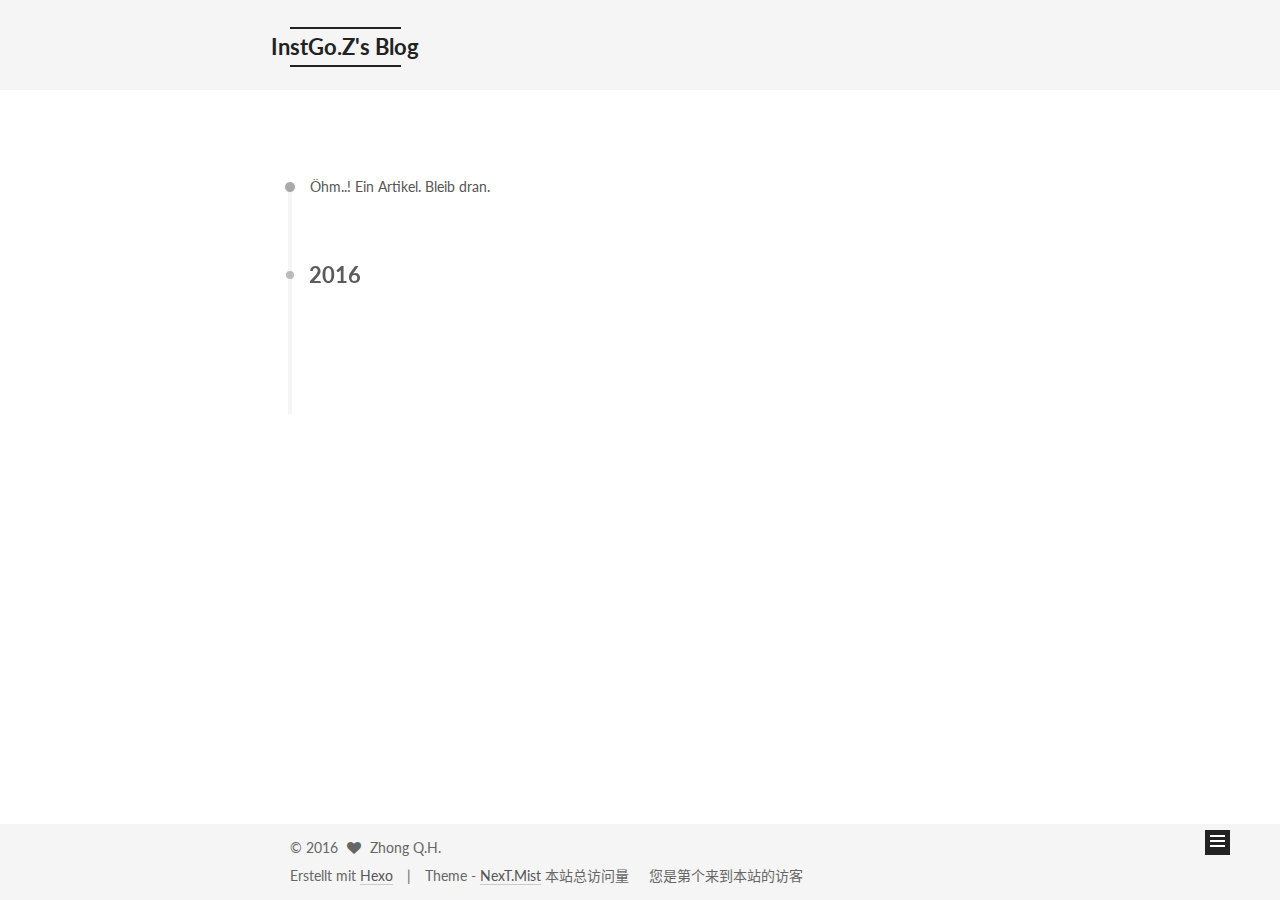
==== archives/index.html @ ba17fcc6 "Site updated: 2016-06-01 10:20:29" ====
<!doctype html>



  


<html class="theme-next mist use-motion">
<head>
  <meta charset="UTF-8"/>
<meta http-equiv="X-UA-Compatible" content="IE=edge,chrome=1" />
<meta name="viewport" content="width=device-width, initial-scale=1, maximum-scale=1"/>



<meta http-equiv="Cache-Control" content="no-transform" />
<meta http-equiv="Cache-Control" content="no-siteapp" />












  
  
  <link href="/vendors/fancybox/source/jquery.fancybox.css?v=2.1.5" rel="stylesheet" type="text/css" />




  
  
  
  

  
    
    
  

  

  

  

  

  
    
    
    <link href="//fonts.googleapis.com/css?family=Lato:300,300italic,400,400italic,700,700italic&subset=latin,latin-ext" rel="stylesheet" type="text/css">
  






<link href="/vendors/font-awesome/css/font-awesome.min.css?v=4.4.0" rel="stylesheet" type="text/css" />

<link href="/css/main.css?v=5.0.1" rel="stylesheet" type="text/css" />


  <meta name="keywords" content="Hexo, NexT" />








  <link rel="shortcut icon" type="image/x-icon" href="/favicon.ico?v=5.0.1" />






<meta name="description" content="This is a Personal Blog for Z.Q.H">
<meta property="og:type" content="website">
<meta property="og:title" content="InstGo.Z's Blog">
<meta property="og:url" content="http://yoursite.com/archives/index.html">
<meta property="og:site_name" content="InstGo.Z's Blog">
<meta property="og:description" content="This is a Personal Blog for Z.Q.H">
<meta name="twitter:card" content="summary">
<meta name="twitter:title" content="InstGo.Z's Blog">
<meta name="twitter:description" content="This is a Personal Blog for Z.Q.H">



<script type="text/javascript" id="hexo.configuration">
  var NexT = window.NexT || {};
  var CONFIG = {
    scheme: 'Mist',
    sidebar: {"position":"left","display":"post"},
    fancybox: true,
    motion: true,
    duoshuo: {
      userId: 0,
      author: 'Author'
    }
  };
</script>

  <title> Archiv | InstGo.Z's Blog </title>
</head>

<body itemscope itemtype="http://schema.org/WebPage" lang="zh-CN">

  










  
  
    
  

  <div class="container one-collumn sidebar-position-left  page-archive  ">
    <div class="headband"></div>

    <header id="header" class="header" itemscope itemtype="http://schema.org/WPHeader">
      <div class="header-inner"><div class="site-meta ">
  

  <div class="custom-logo-site-title">
    <a href="/"  class="brand" rel="start">
      <span class="logo-line-before"><i></i></span>
      <span class="site-title">InstGo.Z's Blog</span>
      <span class="logo-line-after"><i></i></span>
    </a>
  </div>
  <p class="site-subtitle">种一棵树最好是十年前,而后是现在。</p>
</div>

<div class="site-nav-toggle">
  <button>
    <span class="btn-bar"></span>
    <span class="btn-bar"></span>
    <span class="btn-bar"></span>
  </button>
</div>

<nav class="site-nav">
  

  
    <ul id="menu" class="menu">
      
        
        <li class="menu-item menu-item-home">
          <a href="/" rel="section">
            
              <i class="menu-item-icon fa fa-fw fa-home"></i> <br />
            
            Startseite
          </a>
        </li>
      
        
        <li class="menu-item menu-item-categories">
          <a href="/categories" rel="section">
            
              <i class="menu-item-icon fa fa-fw fa-th"></i> <br />
            
            Kategorien
          </a>
        </li>
      
        
        <li class="menu-item menu-item-archives">
          <a href="/archives" rel="section">
            
              <i class="menu-item-icon fa fa-fw fa-archive"></i> <br />
            
            Archiv
          </a>
        </li>
      
        
        <li class="menu-item menu-item-tags">
          <a href="/tags" rel="section">
            
              <i class="menu-item-icon fa fa-fw fa-tags"></i> <br />
            
            Tags
          </a>
        </li>
      

      
    </ul>
  

  
</nav>

 </div>
    </header>

    <main id="main" class="main">
      <div class="main-inner">
        <div class="content-wrap">
          <div id="content" class="content">
            

  <section id="posts" class="posts-collapse">
    <span class="archive-move-on"></span>

    <span class="archive-page-counter">
      
      
      
        
      
      Öhm..! Ein Artikel. Bleib dran.
    </span>

    

      
      
      

      
        
        <div class="collection-title">
          <h2 class="archive-year motion-element" id="archive-year-2016">2016</h2>
        </div>
      
      

      

  <article class="post post-type-normal" itemscope itemtype="http://schema.org/Article">
    <header class="post-header">

      <h1 class="post-title">
        
            <a class="post-title-link" href="/2016/05/31/hello-world/" itemprop="url">
              
                <span itemprop="name">Hello World</span>
              
            </a>
        
      </h1>

      <div class="post-meta">
        <time class="post-time" itemprop="dateCreated"
              datetime="2016-05-31T16:52:48+08:00"
              content="2016-05-31" >
          05-31
        </time>
      </div>

    </header>
  </article>



    

  </section>

  



          </div>
          


          

        </div>
        
          
  
  <div class="sidebar-toggle">
    <div class="sidebar-toggle-line-wrap">
      <span class="sidebar-toggle-line sidebar-toggle-line-first"></span>
      <span class="sidebar-toggle-line sidebar-toggle-line-middle"></span>
      <span class="sidebar-toggle-line sidebar-toggle-line-last"></span>
    </div>
  </div>

  <aside id="sidebar" class="sidebar">
    <div class="sidebar-inner">

      

      

      <section class="site-overview sidebar-panel  sidebar-panel-active ">
        <div class="site-author motion-element" itemprop="author" itemscope itemtype="http://schema.org/Person">
          <img class="site-author-image" itemprop="image"
               src="/images/avatar.jpg"
               alt="Zhong Q.H." />
          <p class="site-author-name" itemprop="name">Zhong Q.H.</p>
          <p class="site-description motion-element" itemprop="description">This is a Personal Blog for Z.Q.H</p>
        </div>
        <nav class="site-state motion-element">
          <div class="site-state-item site-state-posts">
            <a href="/archives">
              <span class="site-state-item-count">1</span>
              <span class="site-state-item-name">Artikel</span>
            </a>
          </div>

          

          

        </nav>

        

        <div class="links-of-author motion-element">
          
        </div>

        
        

        
        

      </section>

      

    </div>
  </aside>


        
      </div>
    </main>

    <footer id="footer" class="footer">
      <div class="footer-inner">
        <div class="copyright" >
  
  &copy; 
  <span itemprop="copyrightYear">2016</span>
  <span class="with-love">
    <i class="fa fa-heart"></i>
  </span>
  <span class="author" itemprop="copyrightHolder">Zhong Q.H.</span>
</div>

<div class="powered-by">
  Erstellt mit  <a class="theme-link" href="http://hexo.io">Hexo</a>
</div>

<div class="theme-info">
  Theme -
  <a class="theme-link" href="https://github.com/iissnan/hexo-theme-next">
    NexT.Mist
  </a>
</div>

<script async src="https://dn-lbstatics.qbox.me/busuanzi/2.3/busuanzi.pure.mini.js">
</script>

本站总访问量 <span id="busuanzi_value_site_pv"></span> &nbsp&nbsp&nbsp
您是第<span id="busuanzi_value_site_uv"></span>个来到本站的访客

        

        
      </div>
    </footer>

    <div class="back-to-top">
      <i class="fa fa-arrow-up"></i>
    </div>
  </div>

  

<script type="text/javascript">
  if (Object.prototype.toString.call(window.Promise) !== '[object Function]') {
    window.Promise = null;
  }
</script>









  



  
  <script type="text/javascript" src="/vendors/jquery/index.js?v=2.1.3"></script>

  
  <script type="text/javascript" src="/vendors/fastclick/lib/fastclick.min.js?v=1.0.6"></script>

  
  <script type="text/javascript" src="/vendors/jquery_lazyload/jquery.lazyload.js?v=1.9.7"></script>

  
  <script type="text/javascript" src="/vendors/velocity/velocity.min.js?v=1.2.1"></script>

  
  <script type="text/javascript" src="/vendors/velocity/velocity.ui.min.js?v=1.2.1"></script>

  
  <script type="text/javascript" src="/vendors/fancybox/source/jquery.fancybox.pack.js?v=2.1.5"></script>


  


  <script type="text/javascript" src="/js/src/utils.js?v=5.0.1"></script>

  <script type="text/javascript" src="/js/src/motion.js?v=5.0.1"></script>



  
  

  
  
    <script type="text/javascript" id="motion.page.archive">
      $('.archive-year').velocity('transition.slideLeftIn');
    </script>
  


  


  <script type="text/javascript" src="/js/src/bootstrap.js?v=5.0.1"></script>



  

  
    
  

  <script type="text/javascript">
    var duoshuoQuery = {short_name:"instgoz"};
    (function() {
      var ds = document.createElement('script');
      ds.type = 'text/javascript';ds.async = true;
      ds.id = 'duoshuo-script';
      ds.src = (document.location.protocol == 'https:' ? 'https:' : 'http:') + '//static.duoshuo.com/embed.js';
      ds.charset = 'UTF-8';
      (document.getElementsByTagName('head')[0]
      || document.getElementsByTagName('body')[0]).appendChild(ds);
    })();
  </script>

  
    
  






  
  
  

  

  

</body>
</html>
---- css/main.css ----
/* normalize.css v3.0.2 | MIT License | git.io/normalize */
html {
  font-family: sans-serif; /* 1 */
  -ms-text-size-adjust: 100%; /* 2 */
  -webkit-text-size-adjust: 100%; /* 2 */
}
body {
  margin: 0;
}
article,
aside,
details,
figcaption,
figure,
footer,
header,
hgroup,
main,
menu,
nav,
section,
summary {
  display: block;
}
audio,
canvas,
progress,
video {
  display: inline-block; /* 1 */
  vertical-align: baseline; /* 2 */
}
audio:not([controls]) {
  display: none;
  height: 0;
}
[hidden],
template {
  display: none;
}
a {
  background-color: transparent;
}
a:active,
a:hover {
  outline: 0;
}
abbr[title] {
  border-bottom: 1px dotted;
}
b,
strong {
  font-weight: bold;
}
dfn {
  font-style: italic;
}
h1 {
  font-size: 2em;
  margin: 0.67em 0;
}
mark {
  background: #ff0;
  color: #000;
}
small {
  font-size: 80%;
}
sub,
sup {
  font-size: 75%;
  line-height: 0;
  position: relative;
  vertical-align: baseline;
}
sup {
  top: -0.5em;
}
sub {
  bottom: -0.25em;
}
img {
  border: 0;
}
svg:not(:root) {
  overflow: hidden;
}
figure {
  margin: 1em 40px;
}
hr {
  -moz-box-sizing: content-box;
  box-sizing: content-box;
  height: 0;
}
pre {
  overflow: auto;
}
code,
kbd,
pre,
samp {
  font-family: monospace, monospace;
  font-size: 1em;
}
button,
input,
optgroup,
select,
textarea {
  color: inherit; /* 1 */
  font: inherit; /* 2 */
  margin: 0; /* 3 */
}
button {
  overflow: visible;
}
button,
select {
  text-transform: none;
}
button,
html input[type="button"],
input[type="reset"],
input[type="submit"] {
  -webkit-appearance: button; /* 2 */
  cursor: pointer; /* 3 */
}
button[disabled],
html input[disabled] {
  cursor: default;
}
button::-moz-focus-inner,
input::-moz-focus-inner {
  border: 0;
  padding: 0;
}
input {
  line-height: normal;
}
input[type="checkbox"],
input[type="radio"] {
  box-sizing: border-box; /* 1 */
  padding: 0; /* 2 */
}
input[type="number"]::-webkit-inner-spin-button,
input[type="number"]::-webkit-outer-spin-button {
  height: auto;
}
input[type="search"] {
  -webkit-appearance: textfield; /* 1 */
  -moz-box-sizing: content-box;
  -webkit-box-sizing: content-box; /* 2 */
  box-sizing: content-box;
}
input[type="search"]::-webkit-search-cancel-button,
input[type="search"]::-webkit-search-decoration {
  -webkit-appearance: none;
}
fieldset {
  border: 1px solid #c0c0c0;
  margin: 0 2px;
  padding: 0.35em 0.625em 0.75em;
}
legend {
  border: 0; /* 1 */
  padding: 0; /* 2 */
}
textarea {
  overflow: auto;
}
optgroup {
  font-weight: bold;
}
table {
  border-collapse: collapse;
  border-spacing: 0;
}
td,
th {
  padding: 0;
}
::selection {
  background: #262a30;
  color: #fff;
}
body {
  position: relative;
  font-family: 'Lato', "PingFang SC", "Microsoft YaHei", sans-serif;
  font-size: 14px;
  line-height: 2;
  color: #555;
  background: #fff;
}
@media (max-width: 767px) {
  body {
    padding-right: 0 !important;
  }
}
@media (min-width: 768px) and (max-width: 991px) {
  body {
    padding-right: 0 !important;
  }
}
@media (min-width: 1600px) {
  body {
    font-size: 16px;
  }
}
h1,
h2,
h3,
h4,
h5,
h6 {
  margin: 0;
  padding: 0;
  font-weight: bold;
  line-height: 1.5;
  font-family: 'Lato', "PingFang SC", "Microsoft YaHei", sans-serif;
}
h2,
h3,
h4,
h5,
h6 {
  margin: 20px 0 15px;
}
h1 {
  font-size: 24px;
}
@media (max-width: 767px) {
  h1 {
    font-size: 20px;
  }
}
h2 {
  font-size: 22px;
}
@media (max-width: 767px) {
  h2 {
    font-size: 18px;
  }
}
h3 {
  font-size: 20px;
}
@media (max-width: 767px) {
  h3 {
    font-size: 16px;
  }
}
h4 {
  font-size: 18px;
}
@media (max-width: 767px) {
  h4 {
    font-size: 14px;
  }
}
h5 {
  font-size: 16px;
}
@media (max-width: 767px) {
  h5 {
    font-size: 12px;
  }
}
h6 {
  font-size: 14px;
}
@media (max-width: 767px) {
  h6 {
    font-size: 10px;
  }
}
p {
  margin: 0 0 25px 0;
}
a {
  color: #555;
  text-decoration: none;
  border-bottom: 1px solid #999;
  word-wrap: break-word;
}
a:hover {
  color: #222;
  border-bottom-color: #222;
}
ul {
  list-style: none;
}
blockquote {
  margin: 0;
  padding: 0;
}
img {
  display: block;
  margin: auto;
  max-width: 100%;
  height: auto;
}
hr {
  margin: 40px 0;
  height: 3px;
  border: none;
  background-color: #ddd;
  background-image: repeating-linear-gradient(-45deg, #fff, #fff 4px, transparent 4px, transparent 8px);
}
blockquote {
  padding: 0 15px;
  color: #666;
  border-left: 4px solid #ddd;
}
blockquote cite::before {
  content: "-";
  padding: 0 5px;
}
dt {
  font-weight: 700;
}
dd {
  margin: 0;
  padding: 0;
}
.text-left {
  text-align: left;
}
.text-center {
  text-align: center;
}
.text-right {
  text-align: right;
}
.text-justify {
  text-align: justify;
}
.text-nowrap {
  white-space: nowrap;
}
.text-lowercase {
  text-transform: lowercase;
}
.text-uppercase {
  text-transform: uppercase;
}
.text-capitalize {
  text-transform: capitalize;
}
.center-block {
  display: block;
  margin-left: auto;
  margin-right: auto;
}
.clearfix:before,
.clearfix:after {
  content: " ";
  display: table;
}
.clearfix:after {
  clear: both;
}
.pullquote {
  width: 45%;
}
.pullquote.left {
  float: left;
  margin-left: 5px;
  margin-right: 10px;
}
.pullquote.right {
  float: right;
  margin-left: 10px;
  margin-right: 5px;
}
.affix.affix.affix {
  position: fixed;
}
.translation {
  margin-top: -20px;
  font-size: 14px;
  color: #999;
}
.scrollbar-measure {
  width: 100px;
  height: 100px;
  overflow: scroll;
  position: absolute;
  top: -9999px;
}
.use-motion .motion-element {
  opacity: 0;
}
#local-search-input {
  padding: 3px;
  border: none;
  text-indent: 14px;
  border-radius: 0;
  width: 140px;
  outline: none;
  border-bottom: 1px solid #999;
  background: inherit;
  opacity: 0.5;
}
#local-search-input:focus {
  opacity: 1;
}
.search-icon {
  position: absolute;
  top: 9px;
}
table {
  margin: 20px 0;
  width: 100%;
  border-collapse: collapse;
  border-spacing: 0;
  border: 1px solid #ddd;
  font-size: 14px;
  table-layout: fixed;
  word-wrap: break-all;
}
table>tbody>tr:nth-of-type(odd) {
  background-color: #f9f9f9;
}
table>tbody>tr:hover {
  background-color: #f5f5f5;
}
caption,
th,
td {
  padding: 8px;
  text-align: left;
  vertical-align: middle;
  font-weight: normal;
}
th,
td {
  border-bottom: 3px solid #ddd;
  border-right: 1px solid #eee;
}
th {
  padding-bottom: 10px;
  font-weight: 700;
}
td {
  border-bottom-width: 1px;
}
html,
body {
  height: 100%;
}
.container {
  position: relative;
  min-height: 100%;
}
.header-inner {
  margin: 0 auto;
  padding: 100px 0 70px;
  width: 700px;
}
@media (min-width: 1600px) {
  .container .header-inner {
    width: 900px;
  }
}
.main {
  padding-bottom: 150px;
}
.main-inner {
  margin: 0 auto;
  width: 700px;
}
@media (min-width: 1600px) {
  .container .main-inner {
    width: 900px;
  }
}
.footer {
  position: absolute;
  left: 0;
  bottom: 0;
  width: 100%;
  min-height: 50px;
}
.footer-inner {
  box-sizing: border-box;
  margin: 20px auto;
  width: 700px;
}
@media (min-width: 1600px) {
  .container .footer-inner {
    width: 900px;
  }
}
pre,
.highlight {
  overflow: auto;
  margin: 20px 0;
  padding: 15px;
  font-size: 13px;
  color: #4d4d4c;
  background: #f7f7f7;
  line-height: 1.6;
}
pre,
code {
  font-family: consolas, Menlo, "PingFang SC", "Microsoft YaHei", monospace;
}
code {
  padding: 2px 4px;
  word-break: break-all;
  color: #555;
  background: #eee;
  border-radius: 4px;
  font-size: 13px;
}
pre code {
  padding: 0;
  color: #4d4d4c;
  background: none;
  text-shadow: none;
}
.highlight pre {
  border: none;
  margin: 0;
  padding: 1px;
}
.highlight table {
  margin: 0;
  width: auto;
  border: none;
}
.highlight td {
  border: none;
  padding: 0;
}
.highlight figcaption {
  font-size: 1em;
  color: #4d4d4c;
  line-height: 1em;
  margin-bottom: 1em;
}
.highlight figcaption:before,
.highlight figcaption:after {
  content: " ";
  display: table;
}
.highlight figcaption:after {
  clear: both;
}
.highlight figcaption a {
  float: right;
  color: #4d4d4c;
}
.highlight figcaption a:hover {
  border-bottom-color: #4d4d4c;
}
.highlight .gutter pre {
  color: #666;
  text-align: right;
  padding-right: 20px;
}
.highlight .line {
  height: 20px;
}
.gist table {
  width: auto;
}
.gist table td {
  border: none;
}
pre .comment {
  color: #8e908c;
}
pre .variable,
pre .attribute,
pre .tag,
pre .regexp,
pre .ruby .constant,
pre .xml .tag .title,
pre .xml .pi,
pre .xml .doctype,
pre .html .doctype,
pre .css .id,
pre .css .class,
pre .css .pseudo {
  color: #c82829;
}
pre .number,
pre .preprocessor,
pre .built_in,
pre .literal,
pre .params,
pre .constant,
pre .command {
  color: #f5871f;
}
pre .ruby .class .title,
pre .css .rules .attribute,
pre .string,
pre .value,
pre .inheritance,
pre .header,
pre .ruby .symbol,
pre .xml .cdata,
pre .special,
pre .number,
pre .formula {
  color: #718c00;
}
pre .title,
pre .css .hexcolor {
  color: #3e999f;
}
pre .function,
pre .python .decorator,
pre .python .title,
pre .ruby .function .title,
pre .ruby .title .keyword,
pre .perl .sub,
pre .javascript .title,
pre .coffeescript .title {
  color: #4271ae;
}
pre .keyword,
pre .javascript .function {
  color: #8959a8;
}
.full-image.full-image.full-image {
  border: none;
  max-width: 100%;
  width: auto;
  margin: 20px auto;
}
@media (min-width: 992px) {
  .full-image.full-image.full-image {
    max-width: none;
    width: 126%;
    margin: 0 -13%;
  }
}
.blockquote-center,
.page-home .post-type-quote blockquote,
.page-post-detail .post-type-quote blockquote {
  position: relative;
  margin: 40px 0;
  padding: 0;
  border-left: none;
  text-align: center;
}
.blockquote-center::before,
.page-home .post-type-quote blockquote::before,
.page-post-detail .post-type-quote blockquote::before,
.blockquote-center::after,
.page-home .post-type-quote blockquote::after,
.page-post-detail .post-type-quote blockquote::after {
  position: absolute;
  content: ' ';
  display: block;
  width: 100%;
  height: 24px;
  opacity: 0.2;
  background-repeat: no-repeat;
  background-position: 0 -6px;
  background-size: 22px 22px;
}
.blockquote-center::before,
.page-home .post-type-quote blockquote::before,
.page-post-detail .post-type-quote blockquote::before {
  top: -20px;
  background-image: url("../images/quote-l.svg");
  border-top: 1px solid #ccc;
}
.blockquote-center::after,
.page-home .post-type-quote blockquote::after,
.page-post-detail .post-type-quote blockquote::after {
  bottom: -20px;
  background-image: url("../images/quote-r.svg");
  border-bottom: 1px solid #ccc;
  background-position: 100% 8px;
}
.blockquote-center p,
.page-home .post-type-quote blockquote p,
.page-post-detail .post-type-quote blockquote p,
.blockquote-center div,
.page-home .post-type-quote blockquote div,
.page-post-detail .post-type-quote blockquote div {
  text-align: center;
}
.post .post-body .group-picture img {
  box-sizing: border-box;
  padding: 0 3px;
  border: none;
}
.post .group-picture-row {
  overflow: hidden;
  margin-top: 6px;
}
.post .group-picture-row:first-child {
  margin-top: 0;
}
.post .group-picture-column {
  float: left;
}
.page-post-detail .post-body .group-picture-column {
  float: none;
  margin-top: 10px;
  width: auto !important;
}
.page-post-detail .post-body .group-picture-column img {
  margin: 0 auto;
}
.page-archive .group-picture-container {
  overflow: hidden;
}
.page-archive .group-picture-row {
  float: left;
}
.page-archive .group-picture-row:first-child {
  margin-top: 6px;
}
.page-archive .group-picture-column {
  max-width: 150px;
  max-height: 150px;
}
.btn {
  display: inline-block;
  padding: 0 20px;
  font-size: 14px;
  color: #fff;
  background: #222;
  border: 2px solid #222;
  text-decoration: none;
  border-radius: 0;
  transition-property: background-color;
  transition-duration: 0.2s;
  transition-timing-function: ease-in-out;
  transition-delay: 0s;
}
.btn:hover,
.post-more-link .btn:hover {
  border-color: #222;
  color: #222;
  background: #fff;
}
.btn-bar {
  display: block;
  width: 22px;
  height: 2px;
  background: #555;
  border-radius: 1px;
}
.btn-bar+.btn-bar {
  margin-top: 4px;
}
.pagination {
  margin: 120px 0 40px;
  text-align: center;
  border-top: 1px solid #eee;
}
.page-number-basic,
.pagination .prev,
.pagination .next,
.pagination .page-number,
.pagination .space {
  display: inline-block;
  position: relative;
  top: -1px;
  margin: 0 10px;
  padding: 0 10px;
  line-height: 30px;
}
@media (max-width: 767px) {
  .page-number-basic,
  .pagination .prev,
  .pagination .next,
  .pagination .page-number,
  .pagination .space {
    margin: 0 5px;
  }
}
.pagination .prev,
.pagination .next,
.pagination .page-number {
  border-bottom: 0;
  border-top: 1px solid #eee;
  transition-property: border-color;
  transition-duration: 0.2s;
  transition-timing-function: ease-in-out;
  transition-delay: 0s;
}
.pagination .prev:hover,
.pagination .next:hover,
.pagination .page-number:hover {
  border-top-color: #222;
}
.pagination .space {
  padding: 0;
  margin: 0;
}
.pagination .prev {
  margin-left: 0;
}
.pagination .next {
  margin-right: 0;
}
.pagination .page-number.current {
  color: #fff;
  background: #ccc;
  border-top-color: #ccc;
}
@media (max-width: 767px) {
  .pagination {
    border-top: none;
  }
  .pagination .prev,
  .pagination .next,
  .pagination .page-number {
    margin-bottom: 10px;
    border-top: 0;
    border-bottom: 1px solid #eee;
  }
  .pagination .prev:hover,
  .pagination .next:hover,
  .pagination .page-number:hover {
    border-bottom-color: #222;
  }
}
.comments {
  margin: 60px 20px 0;
}
.tag-cloud {
  text-align: center;
}
.tag-cloud a {
  display: inline-block;
  margin: 10px;
}
.back-to-top {
  box-sizing: border-box;
  position: fixed;
  bottom: -100px;
  right: 50px;
  z-index: 1050;
  padding: 0 6px;
  width: 25px;
  background: #222;
  font-size: 12px;
  opacity: 1;
  color: #fff;
  cursor: pointer;
  text-align: center;
  -webkit-transform: translateZ(0);
  transition-property: bottom;
  transition-duration: 0.2s;
  transition-timing-function: ease-in-out;
  transition-delay: 0s;
}
@media (max-width: 767px) {
  .back-to-top {
    display: none;
  }
}
@media (min-width: 768px) and (max-width: 991px) {
  .back-to-top {
    display: none;
  }
}
.back-to-top.back-to-top-on {
  bottom: 19px;
}
.header {
  background: #fff;
}
.header-inner {
  position: relative;
}
.headband {
  height: 3px;
  background: #222;
}
.site-meta {
  margin: 0;
  text-align: left;
}
@media (max-width: 767px) {
  .site-meta {
    text-align: center;
  }
}
.brand {
  position: relative;
  display: inline-block;
  padding: 0 40px;
  color: #222;
  background: #222;
  border-bottom: none;
}
.brand:hover {
  color: #222;
}
.logo {
  display: inline-block;
  margin-right: 5px;
  line-height: 36px;
  vertical-align: top;
}
.site-title {
  display: inline-block;
  vertical-align: top;
  line-height: 36px;
  font-size: 20px;
  font-weight: normal;
  font-family: 'Lato', "PingFang SC", "Microsoft YaHei", sans-serif;
}
.site-subtitle {
  margin-top: 10px;
  font-size: 13px;
  color: #999;
}
.use-motion .brand {
  opacity: 0;
}
.use-motion .logo,
.use-motion .site-title,
.use-motion .site-subtitle {
  opacity: 0;
  position: relative;
  top: -10px;
}
.site-nav-toggle {
  display: none;
  position: absolute;
  top: 10px;
  left: 10px;
}
@media (max-width: 767px) {
  .site-nav-toggle {
    display: block;
  }
}
.site-nav-toggle button {
  margin-top: 2px;
  padding: 9px 10px;
  background: transparent;
  border: none;
}
@media (max-width: 767px) {
  .site-nav {
    display: none;
    margin: 0 -10px;
    padding: 0 10px;
    clear: both;
    border-top: 1px solid #ddd;
  }
}
@media (min-width: 768px) and (max-width: 991px) {
  .site-nav {
    display: block !important;
  }
}
@media (min-width: 992px) {
  .site-nav {
    display: block !important;
  }
}
.menu {
  margin-top: 20px;
  padding-left: 0;
  text-align: center;
}
.menu .menu-item {
  display: inline-block;
  margin: 0 10px;
}
@media screen and (max-width: 767px) {
  .menu .menu-item {
    margin-top: 10px;
  }
}
.menu .menu-item a {
  display: block;
  font-size: 13px;
  text-transform: capitalize;
  line-height: inherit;
  border-bottom: 1px solid transparent;
  transition-property: border-color;
  transition-duration: 0.2s;
  transition-timing-function: ease-in-out;
  transition-delay: 0s;
}
.menu .menu-item a:hover {
  border-bottom-color: #222;
}
.menu .menu-item .fa {
  margin-right: 5px;
}
.use-motion .menu-item {
  opacity: 0;
}
.post-body {
  font-family: 'Lato', "PingFang SC", "Microsoft YaHei", sans-serif;
}
@media (max-width: 767px) {
  .post-body {
    word-break: break-word;
  }
}
.post-body .fancybox img {
  display: block !important;
  margin: 0 auto;
  cursor: pointer;
  cursor: zoom-in;
  cursor: -webkit-zoom-in;
}
.post-body .image-caption,
.post-body .figure .caption {
  margin: 10px auto 15px;
  text-align: center;
  font-size: 14px;
  color: #999;
  font-weight: bold;
  line-height: 1;
}
.post-sticky-flag {
  display: inline-block;
  font-size: 16px;
  -ms-transform: rotate(30deg);
  -webkit-transform: rotate(30deg);
  -moz-transform: rotate(30deg);
  -ms-transform: rotate(30deg);
  -o-transform: rotate(30deg);
  transform: rotate(30deg);
}
.posts-expand {
  padding-top: 40px;
}
@media (max-width: 767px) {
  .posts-expand {
    margin: 0 20px;
  }
  .post-body pre,
  .post-body .highlight {
    padding: 10px;
  }
  .post-body pre .gutter pre,
  .post-body .highlight .gutter pre {
    padding-right: 10px;
  }
}
@media (min-width: 992px) {
  .posts-expand .post-body {
    text-align: justify;
  }
}
.posts-expand .post-body h2,
.posts-expand .post-body h3,
.posts-expand .post-body h4,
.posts-expand .post-body h5,
.posts-expand .post-body h6 {
  padding-top: 10px;
}
.posts-expand .post-body h2 .header-anchor,
.posts-expand .post-body h3 .header-anchor,
.posts-expand .post-body h4 .header-anchor,
.posts-expand .post-body h5 .header-anchor,
.posts-expand .post-body h6 .header-anchor {
  float: right;
  margin-left: 10px;
  color: #ccc;
  border-bottom-style: none;
  visibility: hidden;
}
.posts-expand .post-body h2 .header-anchor:hover,
.posts-expand .post-body h3 .header-anchor:hover,
.posts-expand .post-body h4 .header-anchor:hover,
.posts-expand .post-body h5 .header-anchor:hover,
.posts-expand .post-body h6 .header-anchor:hover {
  color: inherit;
}
.posts-expand .post-body h2:hover .header-anchor,
.posts-expand .post-body h3:hover .header-anchor,
.posts-expand .post-body h4:hover .header-anchor,
.posts-expand .post-body h5:hover .header-anchor,
.posts-expand .post-body h6:hover .header-anchor {
  visibility: visible;
}
.posts-expand .post-body ul li {
  list-style: circle;
}
.posts-expand .post-body img {
  box-sizing: border-box;
  margin: auto;
  padding: 3px;
  border: 1px solid #ddd;
}
.posts-expand .fancybox img {
  margin: 0 auto;
}
@media (max-width: 767px) {
  .posts-collapse {
    margin: 0 20px;
  }
  .posts-collapse .post-title,
  .posts-collapse .post-meta {
    display: block;
    width: auto;
    text-align: left;
  }
}
.posts-collapse {
  position: relative;
  z-index: 1010;
  margin-left: 0;
}
.posts-collapse::after {
  content: " ";
  position: absolute;
  top: 20px;
  left: 0;
  margin-left: -2px;
  width: 4px;
  height: 100%;
  background: #f5f5f5;
  z-index: -1;
}
@media (max-width: 767px) {
  .posts-collapse {
    margin: 0 20px;
  }
}
.posts-collapse .collection-title {
  position: relative;
  margin: 60px 0;
}
.posts-collapse .collection-title h2 {
  margin-left: 20px;
}
.posts-collapse .collection-title small {
  color: #bbb;
}
.posts-collapse .collection-title::before {
  content: " ";
  position: absolute;
  left: 0;
  top: 50%;
  margin-left: -4px;
  margin-top: -4px;
  width: 8px;
  height: 8px;
  background: #bbb;
  border-radius: 50%;
}
.posts-collapse .post {
  margin: 30px 0;
}
.posts-collapse .post-header {
  position: relative;
  transition-duration: 0.2s;
  transition-timing-function: ease-in-out;
  transition-delay: 0s;
  transition-property: border;
  border-bottom: 1px dashed #ccc;
}
.posts-collapse .post-header::before {
  content: " ";
  position: absolute;
  left: 0;
  top: 12px;
  width: 6px;
  height: 6px;
  margin-left: -4px;
  background: #bbb;
  border-radius: 50%;
  border: 1px solid #fff;
  transition-duration: 0.2s;
  transition-timing-function: ease-in-out;
  transition-delay: 0s;
  transition-property: background;
}
.posts-collapse .post-header:hover {
  border-bottom-color: #666;
}
.posts-collapse .post-header:hover::before {
  background: #222;
}
.posts-collapse .post-meta {
  position: absolute;
  font-size: 12px;
  left: 20px;
  top: 5px;
}
.posts-collapse .post-comments-count {
  display: none;
}
.posts-collapse .post-title {
  margin-left: 60px;
  font-size: 16px;
  font-weight: normal;
  line-height: inherit;
}
.posts-collapse .post-title::after {
  margin-left: 3px;
  opacity: 0.6;
}
.posts-collapse .post-title a {
  color: #666;
  border-bottom: none;
}
.page-home .post-type-quote .post-header,
.page-post-detail .post-type-quote .post-header,
.page-home .post-type-quote .post-tags,
.page-post-detail .post-type-quote .post-tags {
  display: none;
}
.posts-expand .post-title {
  font-size: 26px;
  text-align: center;
  word-break: break-word;
  font-weight: 400;
}
@media (max-width: 767px) {
  .posts-expand .post-title {
    font-size: 22px;
  }
}
.posts-expand .post-title-link {
  display: inline-block;
  position: relative;
  color: #555;
  border-bottom: none;
  line-height: 1.2;
  vertical-align: top;
}
.posts-expand .post-title-link::before {
  content: "";
  position: absolute;
  width: 100%;
  height: 2px;
  bottom: 0;
  left: 0;
  background-color: #000;
  visibility: hidden;
  -webkit-transform: scaleX(0);
  -moz-transform: scaleX(0);
  -ms-transform: scaleX(0);
  -o-transform: scaleX(0);
  transform: scaleX(0);
  transition-duration: 0.2s;
  transition-timing-function: ease-in-out;
  transition-delay: 0s;
}
.posts-expand .post-title-link:hover::before {
  visibility: visible;
  -webkit-transform: scaleX(1);
  -moz-transform: scaleX(1);
  -ms-transform: scaleX(1);
  -o-transform: scaleX(1);
  transform: scaleX(1);
}
.posts-expand .post-title-link .fa {
  font-size: 16px;
}
.posts-expand .post-meta {
  margin: 3px 0 60px 0;
  color: #999;
  font-family: 'Lato', "PingFang SC", "Microsoft YaHei", sans-serif;
  font-size: 12px;
  text-align: center;
}
.posts-expand .post-meta .post-category-list {
  display: inline-block;
  margin: 0;
  padding: 3px;
}
.posts-expand .post-meta .post-category-list-link {
  color: #999;
}
.post-meta-item-icon {
  display: none;
  margin-right: 3px;
}
@media (min-width: 768px) and (max-width: 991px) {
  .post-meta-item-icon {
    display: inline-block;
  }
}
@media (max-width: 767px) {
  .post-meta-item-icon {
    display: inline-block;
  }
}
@media (min-width: 768px) and (max-width: 991px) {
  .post-meta-item-text {
    display: none;
  }
}
@media (max-width: 767px) {
  .post-meta-item-text {
    display: none;
  }
}
@media (max-width: 767px) {
  .posts-expand .post-comments-count {
    display: none;
  }
}
.post-more-link {
  margin-top: 50px;
}
.post-more-link .btn {
  color: #555;
  font-size: 14px;
  background: transparent;
  border-radius: 0;
  line-height: 2;
}
.posts-expand .post-tags {
  margin-top: 40px;
  text-align: center;
}
.posts-expand .post-tags a {
  display: inline-block;
  margin-right: 10px;
  font-size: 13px;
}
.post-nav {
  overflow: hidden;
  margin-top: 60px;
  padding: 10px;
  white-space: nowrap;
  border-top: 1px solid #eee;
}
.post-nav-item {
  display: inline-block;
  width: 50%;
  white-space: normal;
}
.post-nav-item a {
  position: relative;
  display: inline-block;
  line-height: 25px;
  font-size: 14px;
  color: #555;
  border-bottom: none;
}
.post-nav-item a:hover {
  color: #222;
  border-bottom: none;
}
.post-nav-item a:active {
  top: 2px;
}
.post-nav-item a i {
  font-size: 12px;
}
.post-nav-prev {
  text-align: right;
}
.posts-expand .post-eof {
  display: block;
  margin: 80px auto 60px;
  width: 8%;
  height: 1px;
  background: #ccc;
  text-align: center;
}
.post:last-child .post-eof.post-eof.post-eof {
  display: none;
}
.post-gallery {
  display: table;
  table-layout: fixed;
  width: 100%;
  border-collapse: separate;
}
.post-gallery-row {
  display: table-row;
}
.post-gallery .post-gallery-img {
  display: table-cell;
  text-align: center;
  vertical-align: middle;
  border: none;
}
.post-gallery .post-gallery-img img {
  max-width: 100%;
  max-height: 100%;
  border: none;
}
.fancybox-close,
.fancybox-close:hover {
  border: none;
}
.sidebar {
  position: fixed;
  right: 0;
  top: 0;
  bottom: 0;
  width: 0;
  z-index: 1040;
  box-shadow: inset 0 2px 6px #000;
  background: #222;
  -webkit-transform: translateZ(0);
}
.sidebar a {
  color: #999;
  border-bottom-color: #555;
}
.sidebar a:hover {
  color: #eee;
}
@media (min-width: 768px) and (max-width: 991px) {
  .sidebar {
    display: none !important;
  }
}
@media (max-width: 767px) {
  .sidebar {
    display: none !important;
  }
}
.sidebar-inner {
  position: relative;
  padding: 20px 10px;
  color: #999;
  text-align: center;
}
.sidebar-toggle {
  position: fixed;
  right: 50px;
  bottom: 45px;
  width: 15px;
  height: 15px;
  padding: 5px;
  background: #222;
  line-height: 0;
  z-index: 1050;
  cursor: pointer;
  -webkit-transform: translateZ(0);
}
@media (min-width: 768px) and (max-width: 991px) {
  .sidebar-toggle {
    display: none;
  }
}
@media (max-width: 767px) {
  .sidebar-toggle {
    display: none;
  }
}
.sidebar-toggle-line {
  position: relative;
  display: inline-block;
  vertical-align: top;
  height: 2px;
  width: 100%;
  background: #fff;
  margin-top: 3px;
}
.sidebar-toggle-line:first-child {
  margin-top: 0;
}
.site-author-image {
  display: block;
  margin: 0 auto;
  padding: 2px;
  max-width: 96px;
  height: auto;
  border: 2px solid #333;
}
.site-author-name {
  margin: 5px 0 0;
  text-align: center;
  color: #f5f5f5;
  font-weight: normal;
}
.site-description {
  margin-top: 5px;
  text-align: center;
  font-size: 14px;
  color: #999;
}
.site-state {
  overflow: hidden;
  line-height: 1.4;
  white-space: nowrap;
  text-align: center;
}
.site-state-item {
  display: inline-block;
  padding: 0 15px;
  border-left: 1px solid #333;
}
.site-state-item:first-child {
  border-left: none;
}
.site-state-item a {
  border-bottom: none;
}
.site-state-item-count {
  display: block;
  text-align: center;
  color: inherit;
  font-weight: 600;
  font-size: 18px;
}
.site-state-item-name {
  font-size: 13px;
  color: inherit;
}
.feed-link {
  margin-top: 20px;
}
.feed-link a {
  display: inline-block;
  padding: 0 15px;
  color: #fc6423;
  border: 1px solid #fc6423;
  border-radius: 4px;
}
.feed-link a i {
  color: #fc6423;
  font-size: 14px;
}
.feed-link a:hover {
  color: #fff;
  background: #fc6423;
}
.feed-link a:hover i {
  color: #fff;
}
.links-of-author {
  margin-top: 20px;
}
.links-of-author a {
  display: inline-block;
  vertical-align: middle;
  margin-right: 10px;
  margin-bottom: 10px;
  border-bottom-color: #555;
  font-size: 13px;
}
.links-of-author a:before {
  display: inline-block;
  vertical-align: middle;
  margin-right: 3px;
  content: " ";
  width: 4px;
  height: 4px;
  border-radius: 50%;
  background: #ffffe9;
}
.links-of-blogroll {
  font-size: 13px;
}
.links-of-blogroll-title {
  margin-top: 20px;
  font-size: 14px;
  font-weight: 600;
}
.links-of-blogroll-list {
  margin: 0;
  padding: 0;
}
.links-of-blogroll-item {
  padding: 2px 10px;
}
.sidebar-nav {
  margin: 0 0 20px;
  padding-left: 0;
}
.sidebar-nav li {
  display: inline-block;
  cursor: pointer;
  border-bottom: 1px solid transparent;
  font-size: 14px;
  color: #555;
}
.sidebar-nav li:hover {
  color: #f5f5f5;
}
.page-post-detail .sidebar-nav-toc {
  padding: 0 5px;
}
.page-post-detail .sidebar-nav-overview {
  margin-left: 10px;
}
.sidebar-nav .sidebar-nav-active {
  color: #87daff;
  border-bottom-color: #87daff;
}
.sidebar-nav .sidebar-nav-active:hover {
  color: #87daff;
}
.sidebar-panel {
  display: none;
}
.sidebar-panel-active {
  display: block;
}
.post-toc-empty {
  font-size: 14px;
  color: #666;
}
.post-toc-wrap {
  overflow: hidden;
}
.post-toc {
  overflow: auto;
}
.post-toc ol {
  margin: 0;
  padding: 0 2px 5px 10px;
  text-align: left;
  list-style: none;
  font-size: 14px;
}
.post-toc ol > ol {
  padding-left: 0;
}
.post-toc ol a {
  transition-duration: 0.2s;
  transition-timing-function: ease-in-out;
  transition-delay: 0s;
  transition-property: all;
  color: #999;
  border-bottom-color: #555;
}
.post-toc ol a:hover {
  color: #ccc;
  border-bottom-color: #ccc;
}
.post-toc .nav-item {
  overflow: hidden;
  text-overflow: ellipsis;
  white-space: nowrap;
  line-height: 1.8;
}
.post-toc .nav .nav-child {
  display: none;
}
.post-toc .nav .active > .nav-child {
  display: block;
}
.post-toc .nav .active-current > .nav-child {
  display: block;
}
.post-toc .nav .active-current > .nav-child > .nav-item {
  display: block;
}
.post-toc .nav .active > a {
  color: #87daff;
  border-bottom-color: #87daff;
}
.post-toc .nav .active-current > a {
  color: #87daff;
}
.post-toc .nav .active-current > a:hover {
  color: #87daff;
}
.footer {
  font-size: 14px;
  color: #999;
}
.footer img {
  border: none;
}
.footer-inner {
  text-align: center;
}
.with-love {
  display: inline-block;
  margin: 0 5px;
}
.powered-by,
.theme-info {
  display: inline-block;
}
.powered-by {
  margin-right: 10px;
}
.powered-by::after {
  content: "|";
  padding-left: 10px;
}
.cc-license {
  margin-top: 10px;
  text-align: center;
}
.cc-license .cc-opacity {
  opacity: 0.7;
  border-bottom: none;
}
.cc-license .cc-opacity:hover {
  opacity: 0.9;
}
.cc-license img {
  display: inline-block;
}
.theme-next #ds-thread #ds-reset {
  color: #555;
}
.theme-next #ds-thread #ds-reset .ds-replybox {
  margin-bottom: 30px;
}
.theme-next #ds-thread #ds-reset .ds-replybox .ds-avatar,
.theme-next #ds-reset .ds-avatar img {
  box-shadow: none;
}
.theme-next #ds-thread #ds-reset .ds-textarea-wrapper {
  border-color: #c7d4e1;
  background: none;
  border-top-right-radius: 3px;
  border-top-left-radius: 3px;
}
.theme-next #ds-thread #ds-reset .ds-textarea-wrapper textarea {
  height: 60px;
}
.theme-next #ds-reset .ds-rounded-top {
  border-radius: 0;
}
.theme-next #ds-thread #ds-reset .ds-post-toolbar {
  box-sizing: border-box;
  border: 1px solid #c7d4e1;
  background: #f6f8fa;
}
.theme-next #ds-thread #ds-reset .ds-post-options {
  height: 40px;
  border: none;
  background: none;
}
.theme-next #ds-thread #ds-reset .ds-toolbar-buttons {
  top: 11px;
}
.theme-next #ds-thread #ds-reset .ds-sync {
  top: 5px;
}
.theme-next #ds-thread #ds-reset .ds-post-button {
  top: 4px;
  right: 5px;
  width: 90px;
  height: 30px;
  border: 1px solid #c5ced7;
  border-radius: 3px;
  background-image: linear-gradient(#fbfbfc, #f5f7f9);
  color: #60676d;
}
.theme-next #ds-thread #ds-reset .ds-post-button:hover {
  background-position: 0 -30px;
  color: #60676d;
}
.theme-next #ds-thread #ds-reset .ds-comments-info {
  padding: 10px 0;
}
.theme-next #ds-thread #ds-reset .ds-sort {
  display: none;
}
.theme-next #ds-thread #ds-reset li.ds-tab a.ds-current {
  border: none;
  background: #f6f8fa;
  color: #60676d;
}
.theme-next #ds-thread #ds-reset li.ds-tab a.ds-current:hover {
  background-color: #e9f0f7;
  color: #60676d;
}
.theme-next #ds-thread #ds-reset li.ds-tab a {
  border-radius: 2px;
  padding: 5px;
}
.theme-next #ds-thread #ds-reset .ds-login-buttons p {
  color: #999;
  line-height: 36px;
}
.theme-next #ds-thread #ds-reset .ds-login-buttons .ds-service-list li {
  height: 28px;
}
.theme-next #ds-thread #ds-reset .ds-service-list a {
  background: none;
  padding: 5px;
  border: 1px solid;
  border-radius: 3px;
  text-align: center;
}
.theme-next #ds-thread #ds-reset .ds-service-list a:hover {
  color: #fff;
  background: #666;
}
.theme-next #ds-thread #ds-reset .ds-service-list .ds-weibo {
  color: #fc9b00;
  border-color: #fc9b00;
}
.theme-next #ds-thread #ds-reset .ds-service-list .ds-weibo:hover {
  background: #fc9b00;
}
.theme-next #ds-thread #ds-reset .ds-service-list .ds-qq {
  color: #60a3ec;
  border-color: #60a3ec;
}
.theme-next #ds-thread #ds-reset .ds-service-list .ds-qq:hover {
  background: #60a3ec;
}
.theme-next #ds-thread #ds-reset .ds-service-list .ds-renren {
  color: #2e7ac4;
  border-color: #2e7ac4;
}
.theme-next #ds-thread #ds-reset .ds-service-list .ds-renren:hover {
  background: #2e7ac4;
}
.theme-next #ds-thread #ds-reset .ds-service-list .ds-douban {
  color: #37994c;
  border-color: #37994c;
}
.theme-next #ds-thread #ds-reset .ds-service-list .ds-douban:hover {
  background: #37994c;
}
.theme-next #ds-thread #ds-reset .ds-service-list .ds-kaixin {
  color: #fef20d;
  border-color: #fef20d;
}
.theme-next #ds-thread #ds-reset .ds-service-list .ds-kaixin:hover {
  background: #fef20d;
}
.theme-next #ds-thread #ds-reset .ds-service-list .ds-netease {
  color: #f00;
  border-color: #f00;
}
.theme-next #ds-thread #ds-reset .ds-service-list .ds-netease:hover {
  background: #f00;
}
.theme-next #ds-thread #ds-reset .ds-service-list .ds-sohu {
  color: #ffcb05;
  border-color: #ffcb05;
}
.theme-next #ds-thread #ds-reset .ds-service-list .ds-sohu:hover {
  background: #ffcb05;
}
.theme-next #ds-thread #ds-reset .ds-service-list .ds-baidu {
  color: #2831e0;
  border-color: #2831e0;
}
.theme-next #ds-thread #ds-reset .ds-service-list .ds-baidu:hover {
  background: #2831e0;
}
.theme-next #ds-thread #ds-reset .ds-service-list .ds-google {
  color: #166bec;
  border-color: #166bec;
}
.theme-next #ds-thread #ds-reset .ds-service-list .ds-google:hover {
  background: #166bec;
}
.theme-next #ds-thread #ds-reset .ds-service-list .ds-weixin {
  color: #00ce0d;
  border-color: #00ce0d;
}
.theme-next #ds-thread #ds-reset .ds-service-list .ds-weixin:hover {
  background: #00ce0d;
}
.theme-next #ds-thread #ds-reset .ds-service-list .ds-more-services {
  border: none;
}
.theme-next #ds-thread #ds-reset .ds-service-list .ds-more-services:hover {
  background: none;
}
.theme-next #ds-reset .duoshuo-ua-admin {
  display: inline-block;
  color: #f00;
}
.theme-next #ds-reset .duoshuo-ua-platform,
.theme-next #ds-reset .duoshuo-ua-browser {
  color: #ccc;
}
.theme-next #ds-reset .duoshuo-ua-platform .fa,
.theme-next #ds-reset .duoshuo-ua-browser .fa {
  display: inline-block;
  margin-right: 3px;
}
.theme-next #ds-reset .duoshuo-ua-separator {
  display: inline-block;
  margin-left: 5px;
}
.theme-next .this_ua {
  background-color: #ccc !important;
  border-radius: 4px;
  padding: 0 5px !important;
  margin: 1px 1px !important;
  border: 1px solid #bbb !important;
  color: #fff;
  display: inline-block !important;
}
.theme-next .this_ua.admin {
  background-color: #d9534f !important;
  border-color: #d9534f !important;
}
.theme-next .this_ua.platform.iOS,
.theme-next .this_ua.platform.Mac,
.theme-next .this_ua.platform.Windows {
  background-color: #39b3d7 !important;
  border-color: #46b8da !important;
}
.theme-next .this_ua.platform.Linux {
  background-color: #3a3a3a !important;
  border-color: #1f1f1f !important;
}
.theme-next .this_ua.platform.Android {
  background-color: #00c47d !important;
  border-color: #01b171 !important;
}
.theme-next .this_ua.browser.Mobile,
.theme-next .this_ua.browser.Chrome {
  background-color: #5cb85c !important;
  border-color: #4cae4c !important;
}
.theme-next .this_ua.browser.Firefox {
  background-color: #f0ad4e !important;
  border-color: #eea236 !important;
}
.theme-next .this_ua.browser.Maxthon,
.theme-next .this_ua.browser.IE {
  background-color: #428bca !important;
  border-color: #357ebd !important;
}
.theme-next .this_ua.browser.baidu,
.theme-next .this_ua.browser.UCBrowser,
.theme-next .this_ua.browser.Opera {
  background-color: #d9534f !important;
  border-color: #d43f3a !important;
}
.theme-next .this_ua.browser.Android,
.theme-next .this_ua.browser.QQBrowser {
  background-color: #78ace9 !important;
  border-color: #4cae4c !important;
}
.post-spread {
  margin-top: 20px;
  text-align: center;
}
.jiathis_style {
  display: inline-block;
}
.jiathis_style a {
  border: none;
}
.post-spread {
  margin-top: 20px;
  text-align: center;
}
.bdshare-slide-button-box a {
  border: none;
}
.bdsharebuttonbox {
  display: inline-block;
}
.bdsharebuttonbox a {
  border: none;
}
ul.search-result-list {
  padding-left: 0px;
  margin: 0px 5px 0px 8px;
}
p.search-result {
  border-bottom: 1px dashed #ccc;
  padding: 5px 0;
}
a.search-result-title {
  font-weight: bold;
}
a.search-result {
  border-bottom: transparent;
  display: block;
  white-space: nowrap;
  overflow: hidden;
  text-overflow: ellipsis;
}
.search-keyword {
  border-bottom: 1px dashed #4088b8;
  font-weight: bold;
}
#local-search-result {
  height: 90%;
  overflow: auto;
}
.popup {
  display: none;
  position: fixed;
  top: 10%;
  left: 50%;
  width: 700px;
  height: 80%;
  margin-left: -350px;
  padding: 3px 0 0 10px;
  background: #fff;
  color: #333;
  z-index: 9999;
  border-radius: 5px;
}
@media (max-width: 767px) {
  .popup {
    padding: 3px;
    top: 0;
    left: 0;
    margin: 0;
    width: 100%;
    height: 100%;
    border-radius: 0px;
  }
}
.popoverlay {
  position: fixed;
  width: 100%;
  height: 100%;
  top: 0px;
  left: 0px;
  z-index: 2080;
  background-color: rgba(0,0,0,0.3);
}
#local-search-input {
  margin-bottom: 10px;
  width: 50%;
}
.popup-btn-close {
  position: absolute;
  top: 6px;
  right: 14px;
  color: #4ebd79;
  font-size: 14px;
  font-weight: bold;
  text-transform: uppercase;
  cursor: pointer;
}
#no-result {
  position: absolute;
  left: 44%;
  top: 42%;
  color: #ccc;
}
.site-uv,
.site-pv,
.page-pv {
  display: inline-block;
}
.site-uv .busuanzi-value,
.site-pv .busuanzi-value,
.page-pv .busuanzi-value {
  margin: 0 5px;
}
.site-uv {
  margin-right: 10px;
}
.site-uv::after {
  content: "|";
  padding-left: 10px;
}
.use-motion .post {
  opacity: 0;
}
.page-archive .archive-page-counter {
  position: relative;
  top: 3px;
  left: 20px;
}
@media (max-width: 767px) {
  .page-archive .archive-page-counter {
    top: 5px;
  }
}
.page-archive .posts-collapse .archive-move-on {
  position: absolute;
  top: 11px;
  left: 0;
  margin-left: -6px;
  width: 10px;
  height: 10px;
  opacity: 0.5;
  background: #555;
  border: 1px solid #fff;
  border-radius: 50%;
}
.category-all-page .category-all-title {
  text-align: center;
}
.category-all-page .category-all {
  margin-top: 20px;
}
.category-all-page .category-list {
  margin: 0;
  padding: 0;
  list-style: none;
}
.category-all-page .category-list-item {
  margin: 5px 10px;
}
.category-all-page .category-list-count {
  color: #bbb;
}
.category-all-page .category-list-count:before {
  display: inline;
  content: " (";
}
.category-all-page .category-list-count:after {
  display: inline;
  content: ") ";
}
.category-all-page .category-list-child {
  padding-left: 10px;
}
.page-post-detail .sidebar-toggle-line {
  background: #87daff;
}
.page-post-detail .comments {
  overflow: hidden;
}
h1,
h2,
h3,
h4,
h5,
h6 {
  margin: 20px 0 10px;
}
p {
  margin: 0 0 25px 0;
}
a {
  border-bottom-color: #ccc;
}
hr {
  margin: 20px 0;
  height: 2px;
}
.main-inner {
  margin-top: 80px;
}
.header {
  background: #f5f5f5;
}
.header-inner {
  padding: 25px 0 20px;
}
.header-inner:before,
.header-inner:after {
  content: " ";
  display: table;
}
.header-inner:after {
  clear: both;
}
@media (max-width: 767px) {
  .header-inner {
    width: auto;
    margin-bottom: 50px;
    padding: 10px;
  }
}
.site-meta {
  float: left;
  margin-left: -20px;
  line-height: normal;
}
@media (max-width: 767px) {
  .site-meta {
    margin-left: 10px;
  }
}
.site-meta .brand {
  padding: 2px 1px;
  background: none;
}
@media (max-width: 767px) {
  .site-meta .brand {
    display: block;
  }
}
.site-meta .logo {
  display: none;
}
.site-meta .site-title {
  font-size: 22px;
  font-weight: bolder;
}
@media (max-width: 767px) {
  .site-meta .site-title {
    line-height: 34px;
  }
}
.logo-line-before,
.logo-line-after {
  display: block;
  overflow: hidden;
  margin: 0 auto;
  width: 75%;
}
@media (max-width: 767px) {
  .logo-line-before,
  .logo-line-after {
    display: none;
  }
}
.logo-line-before i,
.logo-line-after i {
  position: relative;
  display: block;
  height: 2px;
  background: #222;
}
@media (max-width: 767px) {
  .logo-line-before i,
  .logo-line-after i {
    height: 3px;
  }
}
.use-motion .logo-line-before i {
  left: -100%;
}
.use-motion .logo-line-after i {
  right: -100%;
}
.site-subtitle {
  display: none;
}
.site-nav-toggle {
  position: static;
  float: right;
}
.menu {
  float: right;
  margin: 8px 0 0 0;
}
@media (max-width: 767px) {
  .menu {
    margin: 20px 0 0 0;
    padding: 0;
  }
}
.menu br {
  display: none;
}
.menu .menu-item {
  margin: 0;
}
@media (max-width: 767px) {
  .menu .menu-item {
    display: block;
  }
}
.menu .menu-item a {
  padding: 0 10px;
  background: none;
  border: none;
  border-radius: 2px;
  transition-property: background;
}
@media (max-width: 767px) {
  .menu .menu-item a {
    text-align: left;
  }
}
.menu .menu-item a:hover {
  background: #e1e1e1;
}
.menu a::before {
  display: none;
}
@media (max-width: 767px) {
  .menu a::before {
    display: block;
  }
}
@media (max-width: 767px) {
  .menu {
    float: none;
  }
}
.site-search form {
  display: none;
}
.posts-expand {
  padding-top: 0;
}
.posts-expand .post-title,
.posts-expand .post-meta {
  text-align: left;
}
@media (max-width: 767px) {
  .posts-expand .post-title,
  .posts-expand .post-meta {
    text-align: center;
  }
}
.posts-expand .post-eof {
  display: none;
}
.posts-expand .post {
  margin-top: 120px;
}
.posts-expand .post:first-child {
  margin-top: 0;
}
.posts-expand .post-meta {
  margin-top: 5px;
  margin-bottom: 20px;
}
.posts-expand .post-title {
  position: relative;
  font-size: 26px;
  font-weight: 400;
}
@media (max-width: 767px) {
  .posts-expand .post-title {
    font-size: 20px;
  }
}
@media (min-width: 1600px) {
  .posts-expand .post-title {
    font-size: 26px;
  }
}
.posts-expand .post-title:hover:before {
  background: #222;
}
.posts-expand .post-body img {
  margin: 0;
}
.posts-expand .post-tags {
  text-align: left;
}
.posts-expand .post-tags a {
  padding: 1px 5px;
  background: #f5f5f5;
  border-bottom: none;
}
.posts-expand .post-tags a:hover {
  background: #ccc;
}
.posts-expand .post-nav {
  margin-top: 40px;
}
.post-more-link {
  margin-top: 20px;
  text-align: left;
}
.post-more-link a {
  padding: 0;
  font-size: 14px;
  color: #666;
  background: none;
  border: none;
  border-bottom: 2px solid #666;
  transition-property: border;
}
@media (max-width: 767px) {
  .post-more-link a {
    font-size: 12px;
  }
}
@media (min-width: 1600px) {
  .post-more-link a {
    font-size: 16px;
  }
}
.post-more-link a:hover {
  border-bottom-color: #222;
}
.links-of-blogroll-inline .links-of-blogroll-item {
  display: inline-block;
}
.btn {
  padding: 0 10px;
  border-width: 2px;
  border-radius: 0;
}
.headband {
  display: none;
}
.site-search {
  position: relative;
  float: right;
  margin-top: 5px;
  padding-top: 3px;
}
@media (max-width: 767px) {
  .site-search {
    float: none;
    padding: 0 10px;
  }
}
@media (max-width: 767px) {
  .container .main-inner {
    width: auto;
  }
}
.page-post-detail .post-title,
.page-post-detail .post-meta {
  text-align: center;
}
.page-post-detail .post-title:before {
  display: none;
}
.page-post-detail .post-meta {
  margin-bottom: 60px;
}
.pagination {
  margin: 120px 0 0;
  text-align: left;
}
@media (max-width: 767px) {
  .pagination {
    margin: 80px 10px 0;
    text-align: center;
  }
}
.footer {
  margin-top: 80px;
  padding: 10px 0;
  background: #f5f5f5;
  color: #666;
}
.footer-inner {
  margin: 0 auto;
  text-align: left;
}
@media (max-width: 767px) {
  .footer-inner {
    width: auto;
    text-align: center;
  }
}
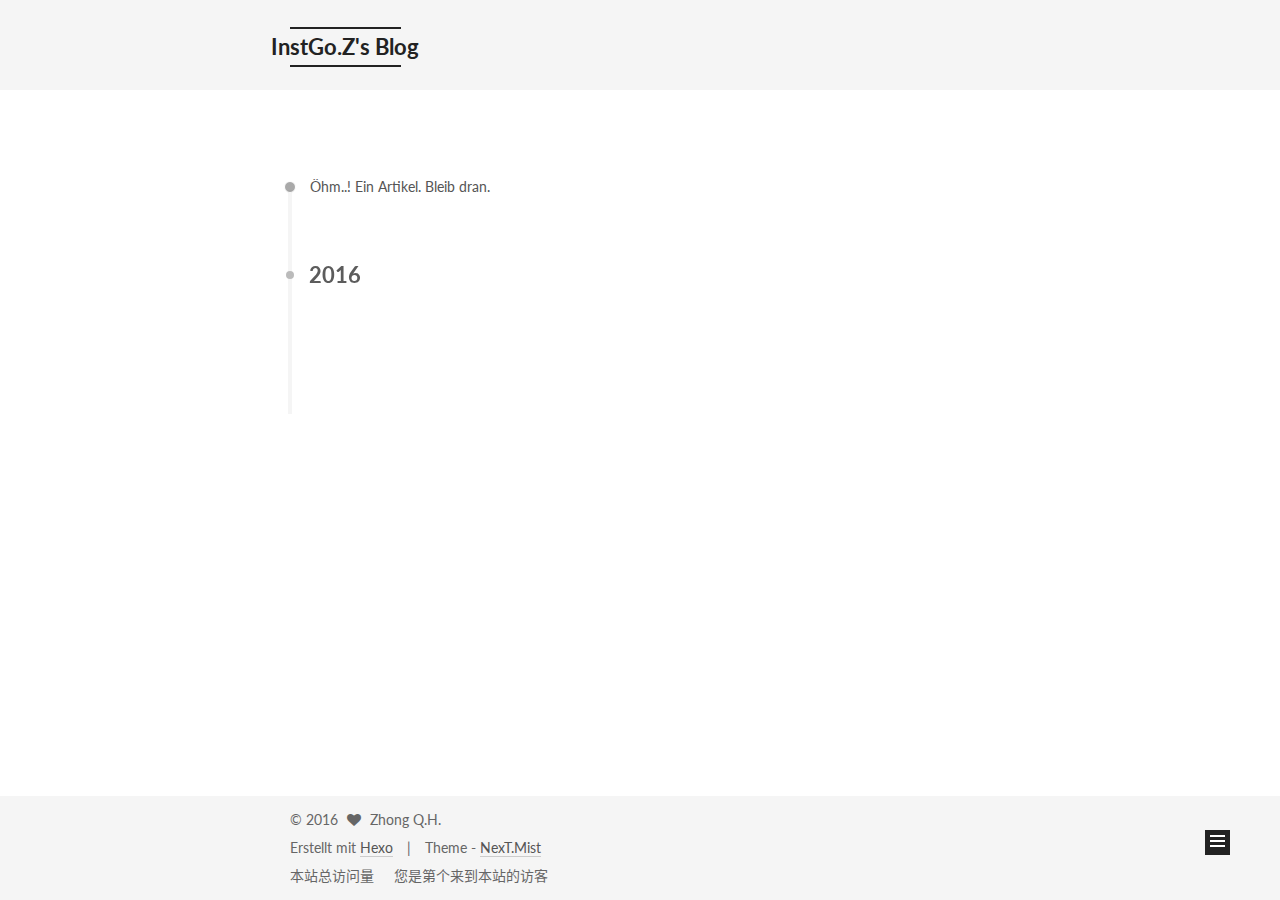
==== commit 74039d6e: "Site updated: 2016-06-01 10:24:07" ====
--- a/archives/index.html
+++ b/archives/index.html
@@ -375,12 +375,13 @@
   </a>
 </div>
 
+<div>
+	本站总访问量 <span id="busuanzi_value_site_pv"></span> &nbsp&nbsp&nbsp
+	您是第<span id="busuanzi_value_site_uv"></span>个来到本站的访客
+</div>
+
 <script async src="https://dn-lbstatics.qbox.me/busuanzi/2.3/busuanzi.pure.mini.js">
 </script>
-
-本站总访问量 <span id="busuanzi_value_site_pv"></span> &nbsp&nbsp&nbsp
-您是第<span id="busuanzi_value_site_uv"></span>个来到本站的访客
-
         
 
         
--- a/css/main.css
+++ b/css/main.css
@@ -1548,7 +1548,7 @@
   width: 4px;
   height: 4px;
   border-radius: 50%;
-  background: #ffffe9;
+  background: #114606;
 }
 .links-of-blogroll {
   font-size: 13px;
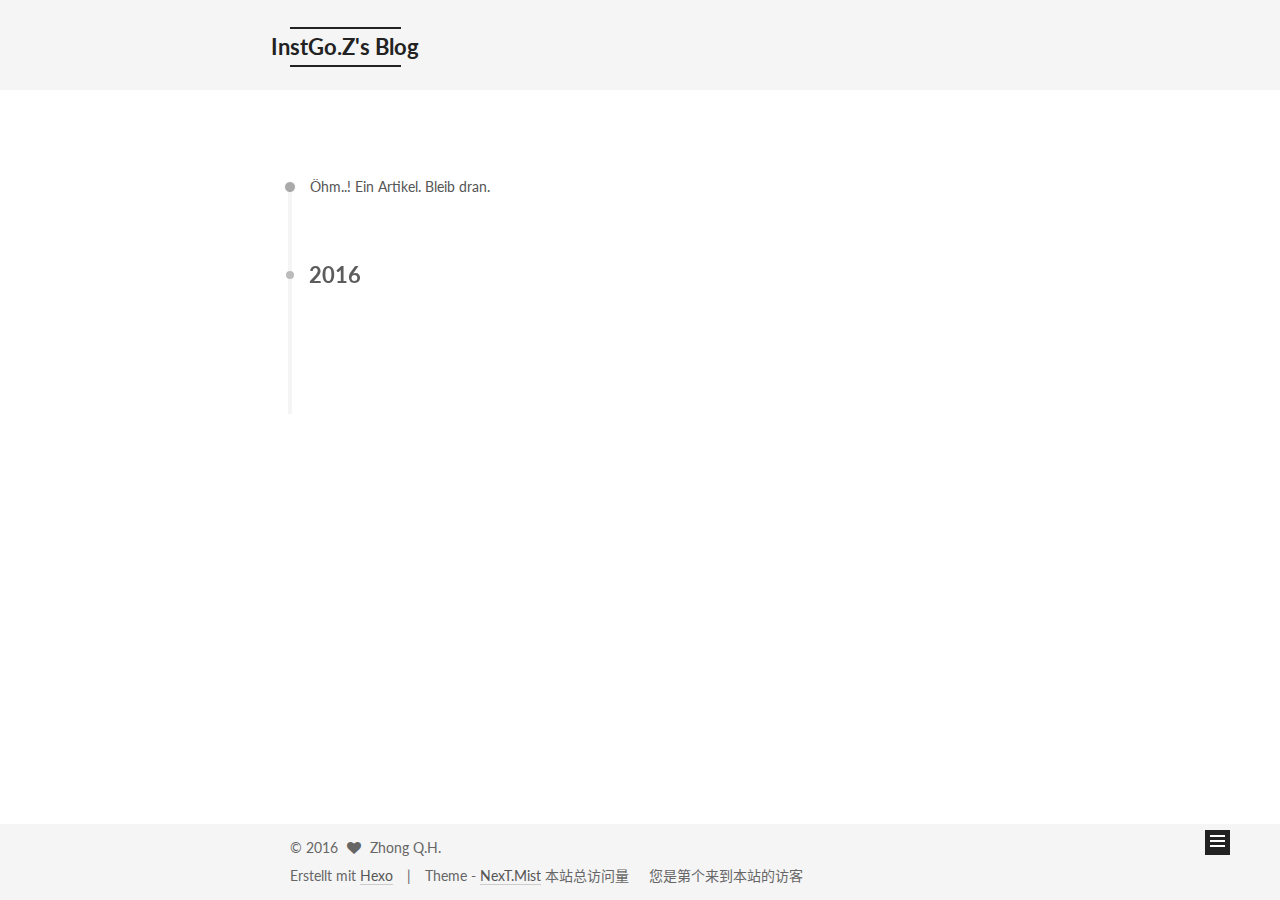
==== commit 36fb3d0d: "Site updated: 2016-06-01 10:27:18" ====
--- a/archives/index.html
+++ b/archives/index.html
@@ -375,13 +375,12 @@
   </a>
 </div>
 
-<div>
-	本站总访问量 <span id="busuanzi_value_site_pv"></span> &nbsp&nbsp&nbsp
-	您是第<span id="busuanzi_value_site_uv"></span>个来到本站的访客
-</div>
-
 <script async src="https://dn-lbstatics.qbox.me/busuanzi/2.3/busuanzi.pure.mini.js">
 </script>
+本站总访问量 <span id="busuanzi_value_site_pv"></span> &nbsp&nbsp&nbsp
+您是第<span id="busuanzi_value_site_uv"></span>个来到本站的访客
+
+
         
 
         
--- a/css/main.css
+++ b/css/main.css
@@ -1548,7 +1548,7 @@
   width: 4px;
   height: 4px;
   border-radius: 50%;
-  background: #114606;
+  background: #0422fe;
 }
 .links-of-blogroll {
   font-size: 13px;
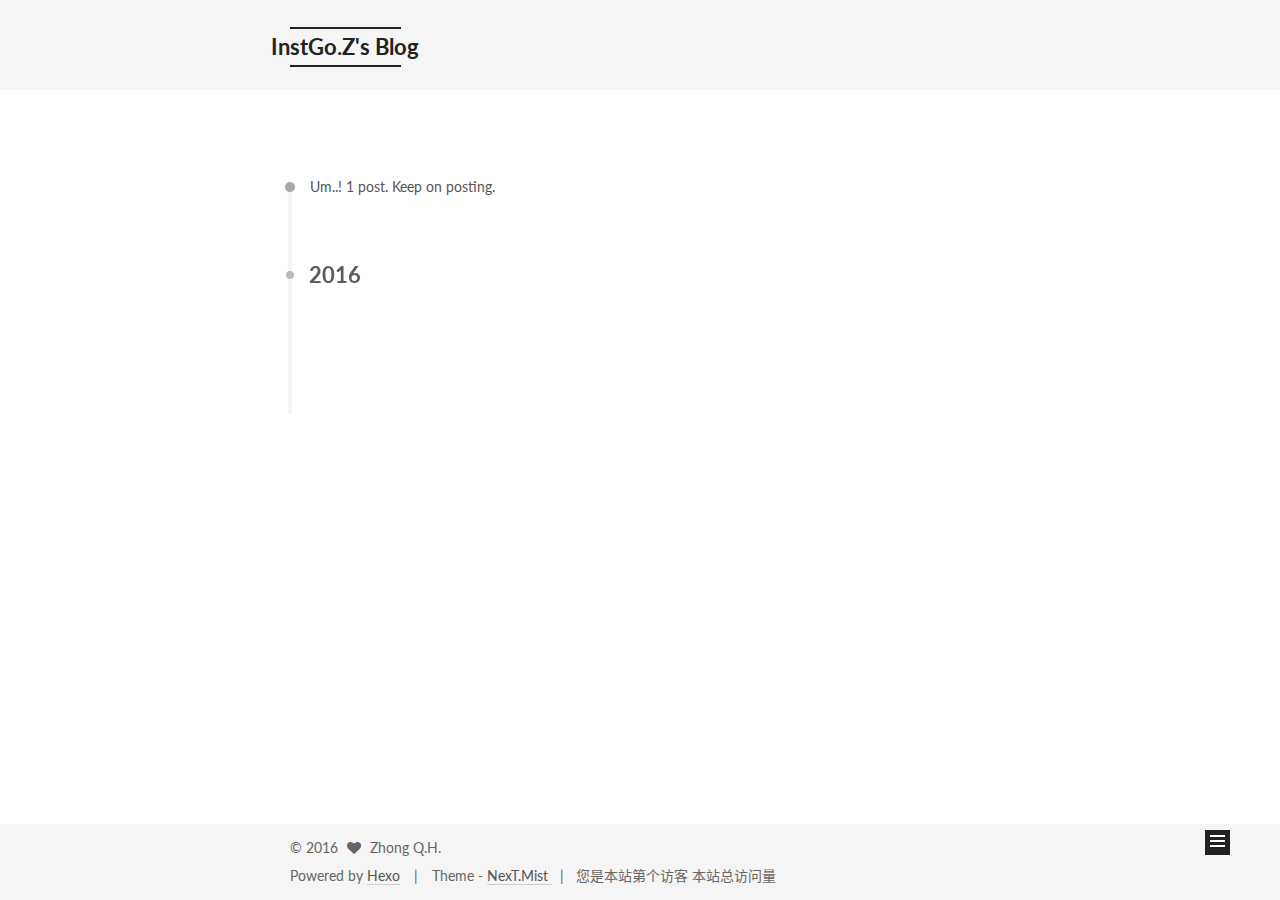
==== commit 4c5529c3: "Site updated: 2016-06-01 10:31:34" ====
--- a/archives/index.html
+++ b/archives/index.html
@@ -110,7 +110,7 @@
   };
 </script>
 
-  <title> Archiv | InstGo.Z's Blog </title>
+  <title> Archive | InstGo.Z's Blog </title>
 </head>
 
 <body itemscope itemtype="http://schema.org/WebPage" lang="zh-CN">
@@ -168,7 +168,7 @@
             
               <i class="menu-item-icon fa fa-fw fa-home"></i> <br />
             
-            Startseite
+            Home
           </a>
         </li>
       
@@ -178,7 +178,7 @@
             
               <i class="menu-item-icon fa fa-fw fa-th"></i> <br />
             
-            Kategorien
+            Categories
           </a>
         </li>
       
@@ -188,7 +188,7 @@
             
               <i class="menu-item-icon fa fa-fw fa-archive"></i> <br />
             
-            Archiv
+            Archives
           </a>
         </li>
       
@@ -228,7 +228,7 @@
       
         
       
-      Öhm..! Ein Artikel. Bleib dran.
+      Um..! 1 post. Keep on posting.
     </span>
 
     
@@ -318,7 +318,7 @@
           <div class="site-state-item site-state-posts">
             <a href="/archives">
               <span class="site-state-item-count">1</span>
-              <span class="site-state-item-name">Artikel</span>
+              <span class="site-state-item-name">posts</span>
             </a>
           </div>
 
@@ -365,7 +365,7 @@
 </div>
 
 <div class="powered-by">
-  Erstellt mit  <a class="theme-link" href="http://hexo.io">Hexo</a>
+  Powered by <a class="theme-link" href="http://hexo.io">Hexo</a>
 </div>
 
 <div class="theme-info">
@@ -373,14 +373,10 @@
   <a class="theme-link" href="https://github.com/iissnan/hexo-theme-next">
     NexT.Mist
   </a>
+  &nbsp;&nbsp;|&nbsp;&nbsp;
+  您是本站第<span id="busuanzi_value_site_uv"></span>个访客
+  本站总访问量 <span id="busuanzi_value_site_pv"></span>
 </div>
-
-<script async src="https://dn-lbstatics.qbox.me/busuanzi/2.3/busuanzi.pure.mini.js">
-</script>
-本站总访问量 <span id="busuanzi_value_site_pv"></span> &nbsp&nbsp&nbsp
-您是第<span id="busuanzi_value_site_uv"></span>个来到本站的访客
-
-
         
 
         
--- a/css/main.css
+++ b/css/main.css
@@ -1548,7 +1548,7 @@
   width: 4px;
   height: 4px;
   border-radius: 50%;
-  background: #0422fe;
+  background: #75e5ff;
 }
 .links-of-blogroll {
   font-size: 13px;
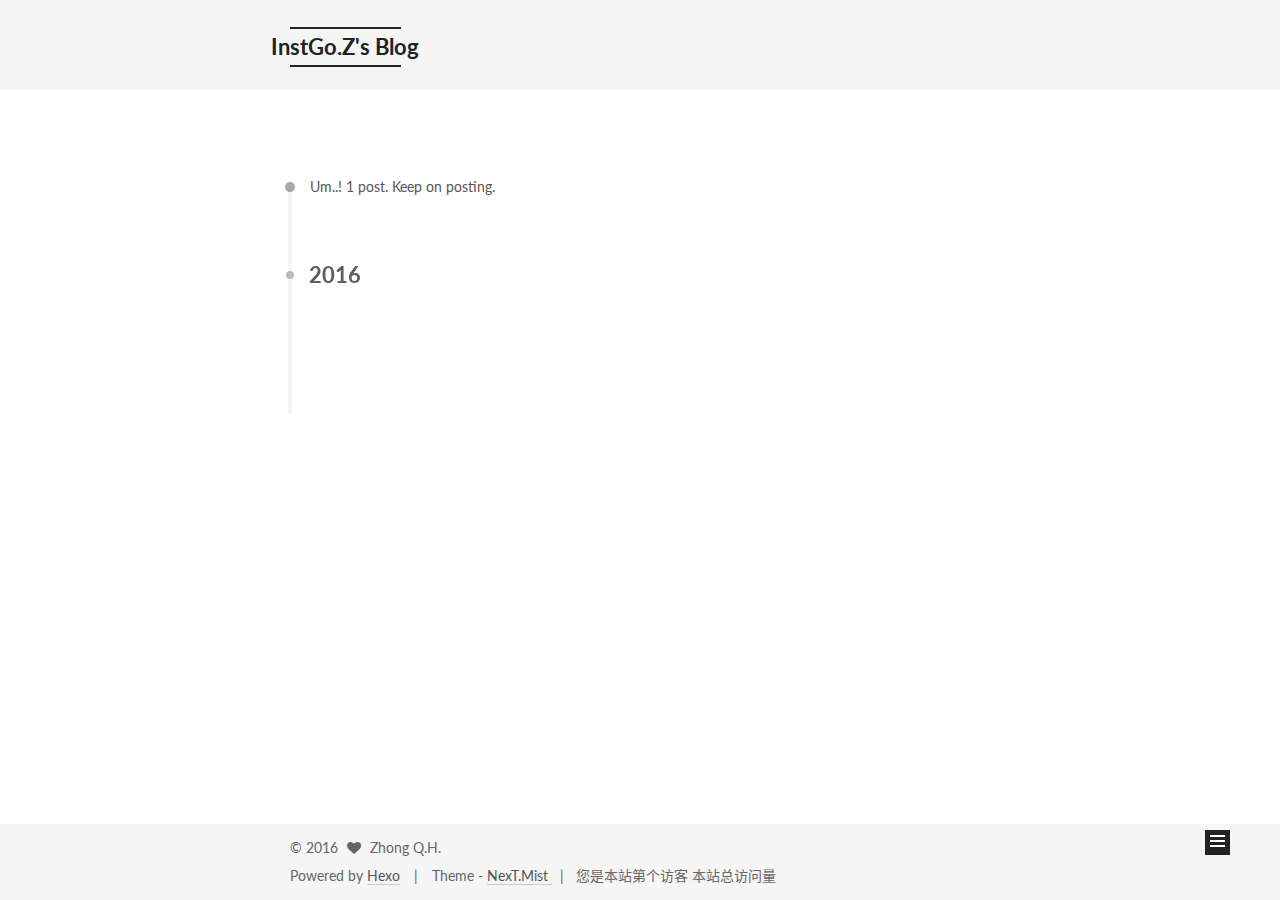
==== commit 125addbd: "Site updated: 2016-06-01 10:33:36" ====
--- a/archives/index.html
+++ b/archives/index.html
@@ -377,6 +377,10 @@
   您是本站第<span id="busuanzi_value_site_uv"></span>个访客
   本站总访问量 <span id="busuanzi_value_site_pv"></span>
 </div>
+
+<!--不蒜子-->
+<script async src="https://dn-lbstatics.qbox.me/busuanzi/2.3/busuanzi.pure.mini.js">
+</script>
         
 
         
--- a/css/main.css
+++ b/css/main.css
@@ -1548,7 +1548,7 @@
   width: 4px;
   height: 4px;
   border-radius: 50%;
-  background: #75e5ff;
+  background: #ff2b33;
 }
 .links-of-blogroll {
   font-size: 13px;
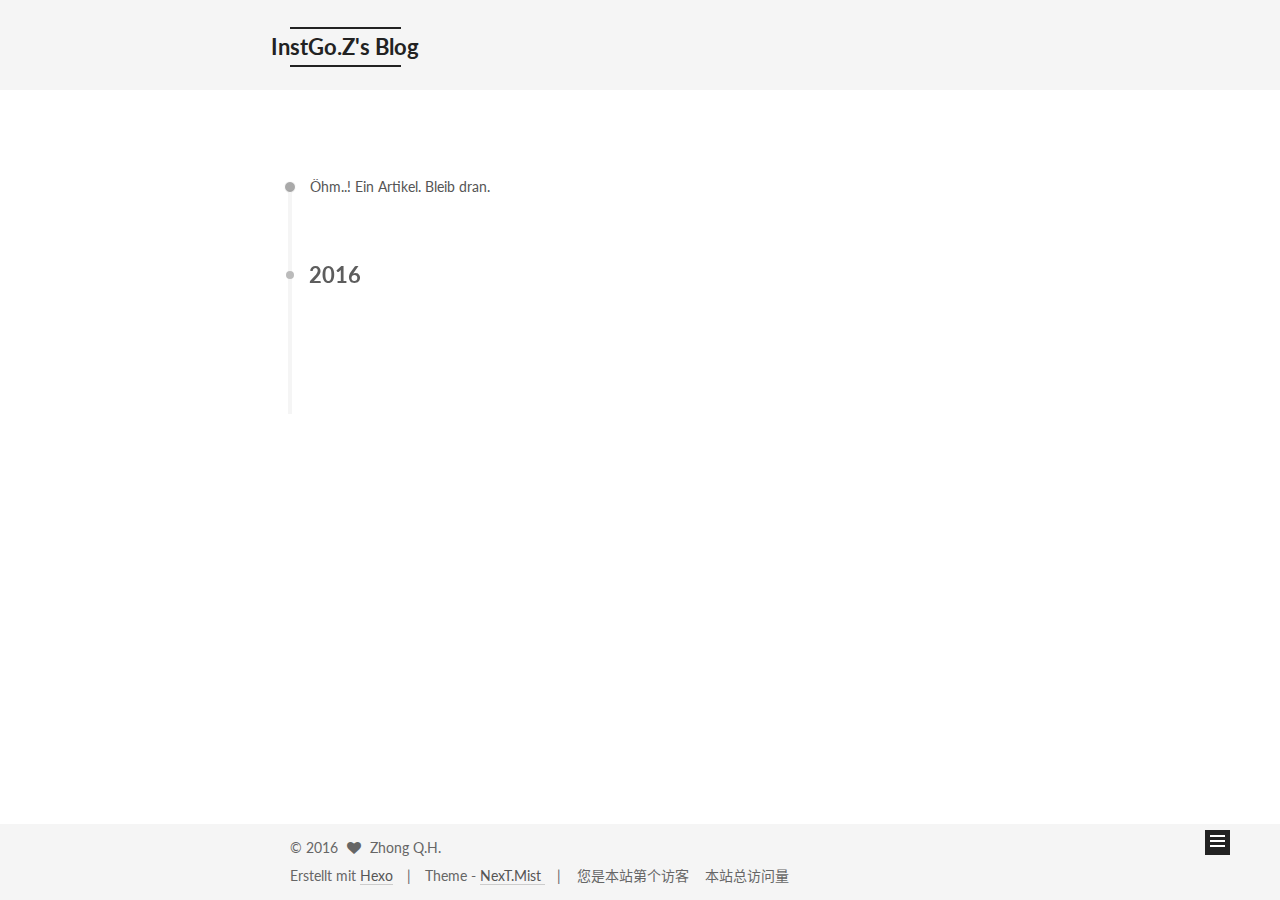
==== commit 880dcaac: "Site updated: 2016-06-01 10:35:40" ====
--- a/archives/index.html
+++ b/archives/index.html
@@ -110,7 +110,7 @@
   };
 </script>
 
-  <title> Archive | InstGo.Z's Blog </title>
+  <title> Archiv | InstGo.Z's Blog </title>
 </head>
 
 <body itemscope itemtype="http://schema.org/WebPage" lang="zh-CN">
@@ -168,7 +168,7 @@
             
               <i class="menu-item-icon fa fa-fw fa-home"></i> <br />
             
-            Home
+            Startseite
           </a>
         </li>
       
@@ -178,7 +178,7 @@
             
               <i class="menu-item-icon fa fa-fw fa-th"></i> <br />
             
-            Categories
+            Kategorien
           </a>
         </li>
       
@@ -188,7 +188,7 @@
             
               <i class="menu-item-icon fa fa-fw fa-archive"></i> <br />
             
-            Archives
+            Archiv
           </a>
         </li>
       
@@ -228,7 +228,7 @@
       
         
       
-      Um..! 1 post. Keep on posting.
+      Öhm..! Ein Artikel. Bleib dran.
     </span>
 
     
@@ -318,7 +318,7 @@
           <div class="site-state-item site-state-posts">
             <a href="/archives">
               <span class="site-state-item-count">1</span>
-              <span class="site-state-item-name">posts</span>
+              <span class="site-state-item-name">Artikel</span>
             </a>
           </div>
 
@@ -365,7 +365,7 @@
 </div>
 
 <div class="powered-by">
-  Powered by <a class="theme-link" href="http://hexo.io">Hexo</a>
+  Erstellt mit  <a class="theme-link" href="http://hexo.io">Hexo</a>
 </div>
 
 <div class="theme-info">
@@ -373,8 +373,8 @@
   <a class="theme-link" href="https://github.com/iissnan/hexo-theme-next">
     NexT.Mist
   </a>
-  &nbsp;&nbsp;|&nbsp;&nbsp;
-  您是本站第<span id="busuanzi_value_site_uv"></span>个访客
+  &nbsp;&nbsp;&nbsp;|&nbsp;&nbsp;&nbsp;
+  您是本站第<span id="busuanzi_value_site_uv"></span>个访客&nbsp;&nbsp;&nbsp;
   本站总访问量 <span id="busuanzi_value_site_pv"></span>
 </div>
 
--- a/css/main.css
+++ b/css/main.css
@@ -1548,7 +1548,7 @@
   width: 4px;
   height: 4px;
   border-radius: 50%;
-  background: #ff2b33;
+  background: #8eb522;
 }
 .links-of-blogroll {
   font-size: 13px;
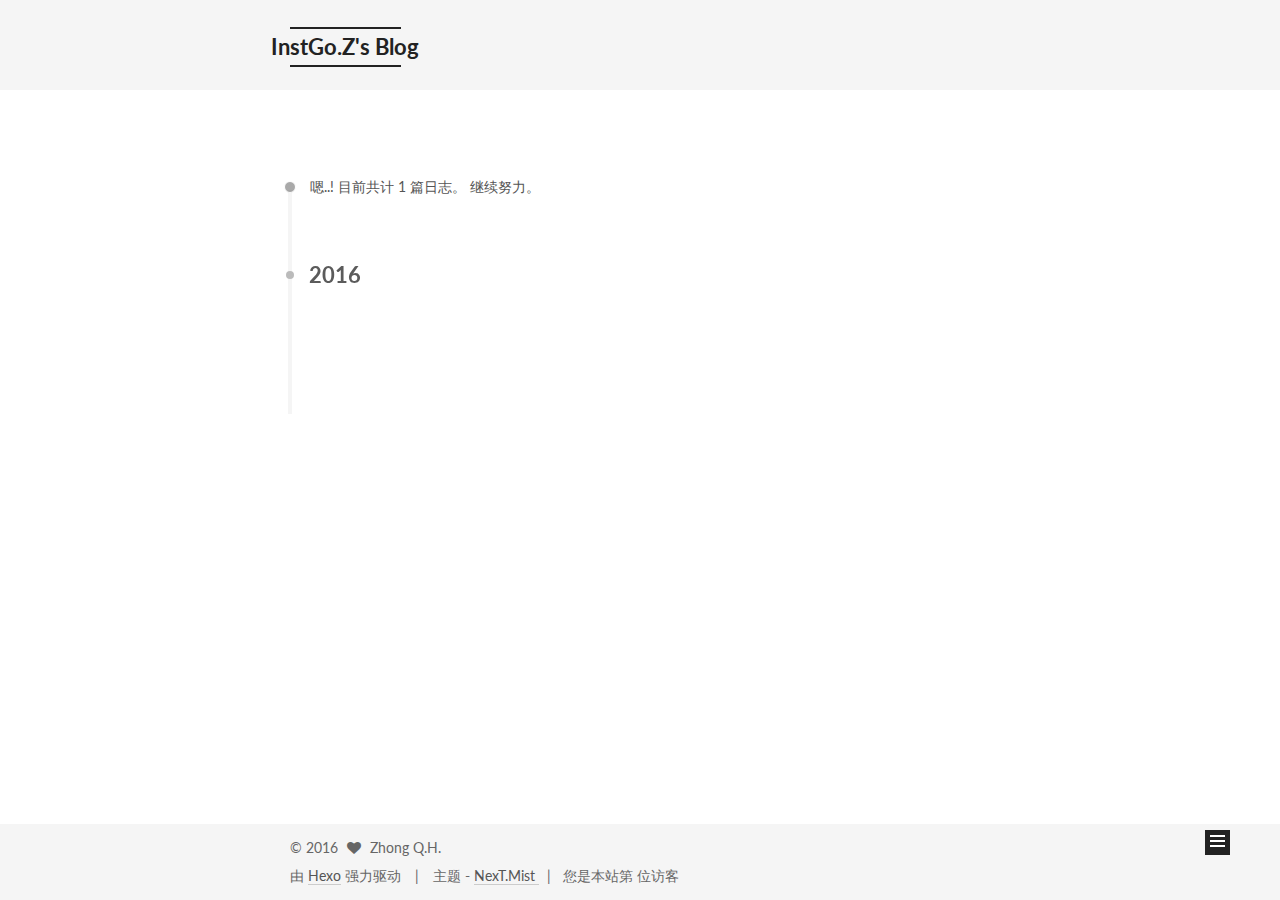
==== commit cf1d7f4f: "Site updated: 2016-06-01 14:29:52" ====
--- a/archives/index.html
+++ b/archives/index.html
@@ -73,6 +73,8 @@
 
 
 
+
+  <link rel="alternate" href="/atom.xml" title="InstGo.Z's Blog" type="application/atom+xml" />
 
 
 
@@ -105,15 +107,15 @@
     motion: true,
     duoshuo: {
       userId: 0,
-      author: 'Author'
+      author: '博主'
     }
   };
 </script>
 
-  <title> Archiv | InstGo.Z's Blog </title>
+  <title> 归档 | InstGo.Z's Blog </title>
 </head>
 
-<body itemscope itemtype="http://schema.org/WebPage" lang="zh-CN">
+<body itemscope itemtype="http://schema.org/WebPage" lang="zh-Hans">
 
   
 
@@ -168,7 +170,7 @@
             
               <i class="menu-item-icon fa fa-fw fa-home"></i> <br />
             
-            Startseite
+            首页
           </a>
         </li>
       
@@ -178,7 +180,7 @@
             
               <i class="menu-item-icon fa fa-fw fa-th"></i> <br />
             
-            Kategorien
+            分类
           </a>
         </li>
       
@@ -188,7 +190,7 @@
             
               <i class="menu-item-icon fa fa-fw fa-archive"></i> <br />
             
-            Archiv
+            归档
           </a>
         </li>
       
@@ -198,7 +200,7 @@
             
               <i class="menu-item-icon fa fa-fw fa-tags"></i> <br />
             
-            Tags
+            标签
           </a>
         </li>
       
@@ -228,7 +230,7 @@
       
         
       
-      Öhm..! Ein Artikel. Bleib dran.
+      嗯..! 目前共计 1 篇日志。 继续努力。
     </span>
 
     
@@ -318,7 +320,7 @@
           <div class="site-state-item site-state-posts">
             <a href="/archives">
               <span class="site-state-item-count">1</span>
-              <span class="site-state-item-name">Artikel</span>
+              <span class="site-state-item-name">日志</span>
             </a>
           </div>
 
@@ -328,6 +330,13 @@
 
         </nav>
 
+        
+          <div class="feed-link motion-element">
+            <a href="/atom.xml" rel="alternate">
+              <i class="fa fa-rss"></i>
+              RSS
+            </a>
+          </div>
         
 
         <div class="links-of-author motion-element">
@@ -365,17 +374,17 @@
 </div>
 
 <div class="powered-by">
-  Erstellt mit  <a class="theme-link" href="http://hexo.io">Hexo</a>
+  由 <a class="theme-link" href="http://hexo.io">Hexo</a> 强力驱动
 </div>
 
 <div class="theme-info">
-  Theme -
+  主题 -
   <a class="theme-link" href="https://github.com/iissnan/hexo-theme-next">
     NexT.Mist
   </a>
-  &nbsp;&nbsp;&nbsp;|&nbsp;&nbsp;&nbsp;
-  您是本站第<span id="busuanzi_value_site_uv"></span>个访客&nbsp;&nbsp;&nbsp;
-  本站总访问量 <span id="busuanzi_value_site_pv"></span>
+  &nbsp;&nbsp;|&nbsp;&nbsp;
+  您是本站第 <span id="busuanzi_value_site_uv"></span> 位访客&nbsp;&nbsp;&nbsp;
+  <!--本站总访问量 <span id="busuanzi_value_site_pv"></span>-->
 </div>
 
 <!--不蒜子-->
--- a/css/main.css
+++ b/css/main.css
@@ -1548,7 +1548,7 @@
   width: 4px;
   height: 4px;
   border-radius: 50%;
-  background: #8eb522;
+  background: #2fffff;
 }
 .links-of-blogroll {
   font-size: 13px;
